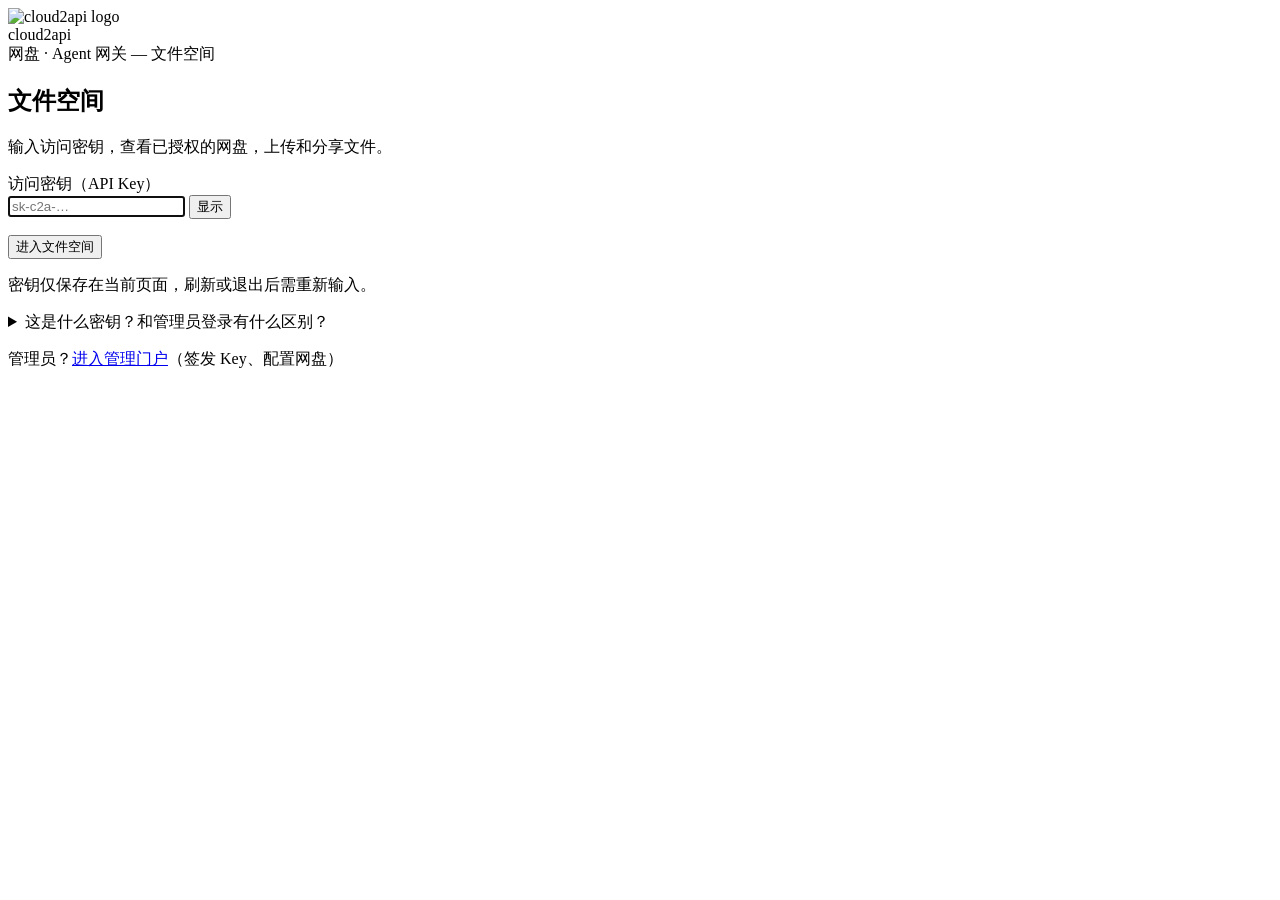
==== internal/admin/web/files.html @ e566ea10 "Initial public development preview" ====
<!doctype html>
<html lang="zh-CN">
<head>
<meta charset="utf-8">
<meta name="viewport" content="width=device-width, initial-scale=1">
<meta name="referrer" content="no-referrer">
<meta name="robots" content="noindex">
<title>cloud2api 文件空间</title>
<link rel="icon" type="image/png" href="/files/assets/logo.png">
<link rel="stylesheet" href="/files/assets/app.css">
<link rel="stylesheet" href="/files/assets/files.css">
<script src="/files/assets/files.js" defer></script>
</head>
<body>

<!-- MOCK/演示模式 banner：?mock=1 时由 files.js 显示；本模式下零真实网络请求 -->
<div id="mock-banner" class="fx-mock" hidden>
  <strong>MOCK 演示模式</strong>
  <span class="fx-mock-txt">本页不会发出任何真实网络请求，全部数据是内存中的虚拟数据，刷新即重置。<b>登录时输入任意非空字符串即可（例如 demo），不要输入真实密钥。</b>演示网盘：baidu-demo（读/写/删/链）、readonly-archive（只读）、aliyun-broken（需重新授权，列表会报错）。</span>
</div>

<!-- ======== 门：粘贴 API Key（仅内存） ======== -->
<section id="gate" class="fx-gate">
  <div class="fx-brand">
    <div class="fx-mark"><img src="/files/assets/logo.png" alt="cloud2api logo" width="84" height="84" decoding="async"></div>
    <div>
      <div class="fx-brand-name">cloud2api</div>
      <div class="fx-brand-sub">网盘 · Agent 网关 — 文件空间</div>
    </div>
  </div>
  <div class="card fx-gate-card">
    <h1>文件空间</h1>
    <p class="fx-hint">输入访问密钥，查看已授权的网盘，上传和分享文件。</p>
    <form id="login-form" novalidate>
      <label for="key">访问密钥（API Key）</label>
      <div class="fx-keyrow">
        <input type="password" id="key" class="input" placeholder="sk-c2a-…" autocomplete="off" spellcheck="false" autofocus>
        <button type="button" id="key-toggle" class="btn btn-secondary">显示</button>
      </div>
      <p id="gate-err" class="field-error" role="alert"></p>
      <button type="submit" id="gate-go" class="btn btn-primary btn-block">进入文件空间</button>
    </form>
    <p class="fx-privacy-sm">密钥仅保存在当前页面，刷新或退出后需重新输入。</p>
    <details class="fx-more">
      <summary>这是什么密钥？和管理员登录有什么区别？</summary>
      <div class="fx-more-body">
        <p>这里使用的是本实例签发的 <b>API Key</b>（sk-c2a-…，智能体接口密钥），不是管理员密码，也不是网盘（OpenList）的登录凭据。</p>
        <p>能看到的网盘、可做的操作（浏览、上传、下载、删除、分享）完全由该 Key 的授权决定；没有授权的网盘不会出现，没有权限的操作不可用。需要签发或配置 Key、接入网盘，请前往<a href="/admin/">管理门户</a>。</p>
      </div>
    </details>
  </div>
  <p class="fx-foot">管理员？<a href="/admin/">进入管理门户</a>（签发 Key、配置网盘）</p>
</section>

<!-- ======== 工作区 ======== -->
<div id="workspace" hidden>
  <header class="fx-top">
    <div class="fx-brand-sm">
      <div class="fx-mark fx-mark-sm"><img src="/files/assets/logo.png" alt="" width="34" height="34" decoding="async"></div>
      <div>
        <div class="fx-brand-name fx-brand-name-sm">文件空间</div>
        <div class="fx-keyline">Key <span id="me-prefix" class="chip">—</span></div>
      </div>
    </div>
    <div class="fx-top-right">
      <button type="button" id="theme-toggle" class="icon-btn" title="切换浅色/深色主题" aria-label="切换浅色/深色主题">
        <svg class="ico-sun" width="17" height="17" viewBox="0 0 24 24" fill="none" stroke="currentColor" stroke-width="2" stroke-linecap="round" stroke-linejoin="round" aria-hidden="true"><circle cx="12" cy="12" r="4"/><path d="M12 2v2M12 20v2M4.93 4.93l1.41 1.41M17.66 17.66l1.41 1.41M2 12h2M20 12h2M4.93 19.07l1.41-1.41M17.66 6.34l1.41-1.41"/></svg>
        <svg class="ico-moon" width="17" height="17" viewBox="0 0 24 24" fill="none" stroke="currentColor" stroke-width="2" stroke-linecap="round" stroke-linejoin="round" aria-hidden="true"><path d="M21 12.79A9 9 0 1 1 11.21 3 7 7 0 0 0 21 12.79z"/></svg>
      </button>
      <button type="button" id="logout" class="btn btn-ghost btn-sm">退出登录</button>
    </div>
  </header>

  <p id="notice" class="fx-notice" role="status" hidden></p>

  <main class="fx-shell">

    <!-- 着陆：我的网盘卡片 -->
    <section id="drives-home">
      <div class="fx-pagehead">
        <div>
          <h2>我的网盘</h2>
          <p id="drives-sub" class="fx-sub">正在读取此 Key 的授权（GET /v1/me）…</p>
        </div>
      </div>
      <div id="drive-grid" class="drive-grid"></div>
    </section>

    <!-- 网盘目录浏览 -->
    <section id="browser-view" hidden>
      <div class="fx-pagehead fx-upload-head">
        <div>
          <h2>上传与分享</h2>
        </div>
        <div class="fx-upload-nav">
          <button type="button" id="back-drives" class="btn btn-ghost btn-sm">← 我的网盘</button>
          <button type="button" id="manager-toggle" class="btn btn-secondary btn-sm" aria-controls="file-manager" aria-expanded="true">收起文件管理</button>
        </div>
      </div>
      <div class="fx-destination">
        <span>上传位置</span>
        <nav id="breadcrumb" class="fx-crumbs" aria-label="所在路径"></nav>
      </div>

      <!-- 拖放 / 点击 / 粘贴 上传 -->
      <div id="dropzone" class="fx-dropzone" role="group" aria-label="上传文件：点击选择或拖放到此处">
        <div class="fx-upload-icon" aria-hidden="true">
          <svg width="36" height="36" viewBox="0 0 24 24" fill="none" stroke="currentColor" stroke-width="1.5" stroke-linecap="round" stroke-linejoin="round"><path d="M12 16V4m-4 4 4-4 4 4M4 15v4a1 1 0 0 0 1 1h14a1 1 0 0 0 1-1v-4"/></svg>
        </div>
        <h3 id="dz-title" class="fx-dz-title">把文件拖到这里</h3>
        <div id="dz-text" class="fx-dz-main">选择文件或直接粘贴，支持一次上传多个文件。</div>
        <div class="fx-dz-opts">
          <button type="button" id="choose-files" class="btn btn-primary fx-choose-files">选择文件</button>
          <label class="fx-inline">同名冲突时
            <select id="conflict-mode" class="select">
              <option value="fail" selected>跳过（报错，不覆盖）</option>
              <option value="rename">自动重命名（name (1).ext）</option>
              <option value="overwrite">覆盖</option>
            </select>
          </label>
          <label id="overwrite-row" class="check fx-overwrite-confirm" hidden>
            <input type="checkbox" id="overwrite-ok"> 我确认要覆盖云端同名文件（替换内容，谨慎选择）
          </label>
        </div>
        <p id="upload-hint" class="fx-upload-hint" hidden></p>
      </div>
      <input type="file" id="file-input" multiple class="visually-hidden" tabindex="-1" aria-hidden="true">

      <!-- 上传队列：放在文件表上方，上传时进度始终可见 -->
      <div class="card fx-uploadpanel" id="upload-panel" hidden>
        <div class="fx-uphead">
          <h3>上传记录与链接</h3>
          <span id="upload-status" class="fx-sub">暂无任务</span>
        </div>
        <div id="upload-queue" class="fx-queue"></div>
      </div>

      <section id="file-manager" class="fx-file-manager" aria-label="文件管理">
        <div class="fx-manager-head">
          <h3>文件管理</h3>
        </div>
        <div class="fx-toolbar">
          <label class="fx-search">当前页搜索
            <input type="search" id="page-search" class="input" placeholder="过滤当前页（非全局搜索）" autocomplete="off">
          </label>
          <span class="fx-grow"></span>
          <button type="button" id="refresh-btn" class="icon-btn" title="刷新当前目录" aria-label="刷新当前目录">
            <svg width="16" height="16" viewBox="0 0 24 24" fill="none" stroke="currentColor" stroke-width="2" stroke-linecap="round" stroke-linejoin="round" aria-hidden="true"><path d="M21 12a9 9 0 1 1-2.64-6.36"/><path d="M21 3v6h-6"/></svg>
          </button>
          <button type="button" id="mkdir-btn" class="btn btn-secondary btn-sm">新建文件夹</button>
        </div>
      <div class="card">
        <div class="table-wrap">
          <table id="file-list" class="tbl">
            <thead>
              <tr><th scope="col">名称</th><th scope="col">大小</th><th scope="col">修改时间</th><th scope="col" class="fx-th-actions">操作</th></tr>
            </thead>
            <tbody id="file-tbody"></tbody>
          </table>
        </div>
      </div>

      <div class="fx-pager">
        <button type="button" id="page-prev" class="btn btn-secondary btn-sm">上一页</button>
        <span id="page-info" class="fx-pageinfo"></span>
        <button type="button" id="page-next" class="btn btn-secondary btn-sm">下一页</button>
      </div>
      </section>
    </section>

  </main>
</div>

<!-- ======== 对话框（原生 dialog：Esc 关闭、焦点圈定） ======== -->

<dialog id="dlg-mkdir" class="fx-dlg" aria-labelledby="dlg-mkdir-title">
  <form id="mkdir-form" novalidate>
    <div class="fx-dlg-inner">
      <h3 id="dlg-mkdir-title">新建文件夹</h3>
      <p id="mkdir-where" class="fx-dlg-sub mono"></p>
      <div class="field">
        <label for="mkdir-name">文件夹名称</label>
        <input type="text" id="mkdir-name" class="input" autocomplete="off" spellcheck="false" autofocus>
        <p class="field-help">名称不能包含 <code>/</code>；需要 write 权限。</p>
      </div>
      <p id="mkdir-err" class="field-error" role="alert"></p>
      <div class="fx-dlg-foot">
        <button type="button" class="btn btn-secondary" data-close>取消</button>
        <button type="submit" id="mkdir-ok" class="btn btn-primary">创建</button>
      </div>
    </div>
  </form>
</dialog>

<dialog id="dlg-rename" class="fx-dlg" aria-labelledby="dlg-rename-title">
  <form id="rename-form" novalidate>
    <div class="fx-dlg-inner">
      <h3 id="dlg-rename-title">重命名</h3>
      <p id="rename-old" class="fx-dlg-sub mono"></p>
      <div class="field">
        <label for="rename-name">新名称</label>
        <input type="text" id="rename-name" class="input" autocomplete="off" spellcheck="false" autofocus>
        <p class="field-help">仅修改名称，不移动位置；目标同名时报错（on_conflict=fail）。需要 write 权限。</p>
      </div>
      <p id="rename-err" class="field-error" role="alert"></p>
      <div class="fx-dlg-foot">
        <button type="button" class="btn btn-secondary" data-close>取消</button>
        <button type="submit" id="rename-ok" class="btn btn-primary">重命名</button>
      </div>
    </div>
  </form>
</dialog>

<dialog id="dlg-delete" class="fx-dlg" aria-labelledby="dlg-delete-title">
  <form id="delete-form" novalidate>
    <div class="fx-dlg-inner">
      <h3 id="dlg-delete-title">确认删除</h3>
      <p class="fx-dlg-sub">将删除以下路径：</p>
      <p id="delete-path" class="fx-delete-path mono"></p>
      <p id="delete-note" class="fx-dlg-sub">若该 Key 开启了回收站，内容会先移入 /.c2a-trash 并在保留期后自动清除；否则为直接删除。需要 delete 权限。</p>
      <p id="delete-err" class="field-error" role="alert"></p>
      <div class="fx-dlg-foot">
        <button type="button" class="btn btn-secondary" data-close>取消</button>
        <button type="submit" id="delete-ok" class="btn btn-danger">确认删除</button>
      </div>
    </div>
  </form>
</dialog>

<dialog id="dlg-share" class="fx-dlg" aria-labelledby="dlg-share-title">
  <form id="share-form" novalidate>
    <div class="fx-dlg-inner">
      <h3 id="dlg-share-title">分享链接</h3>
      <p id="share-what" class="fx-dlg-sub mono"></p>
      <p class="fx-dlg-sub">持有链接的人可下载，有效期内无需登录。</p>
      <div class="field" id="share-ttl-field">
        <label for="share-ttl">有效期</label>
        <select id="share-ttl" class="select">
          <option value="3600">1 小时</option>
          <option value="86400">1 天</option>
          <option value="259200">3 天</option>
          <option value="604800">7 天（上限）</option>
        </select>
      </div>
      <p id="share-err" class="field-error" role="alert"></p>
      <div id="share-result" hidden>
        <div class="field">
          <label for="share-url">链接</label>
          <div class="fx-share-row">
            <input type="text" id="share-url" class="input mono" readonly>
            <button type="button" id="share-copy" class="btn btn-secondary">复制</button>
          </div>
        </div>
        <p id="share-exp" class="fx-sub"></p>
      </div>
      <div class="fx-dlg-foot">
        <button type="button" class="btn btn-secondary" data-close>关闭</button>
        <button type="submit" id="share-ok" class="btn btn-primary">生成链接</button>
      </div>
    </div>
  </form>
</dialog>

</body>
</html>
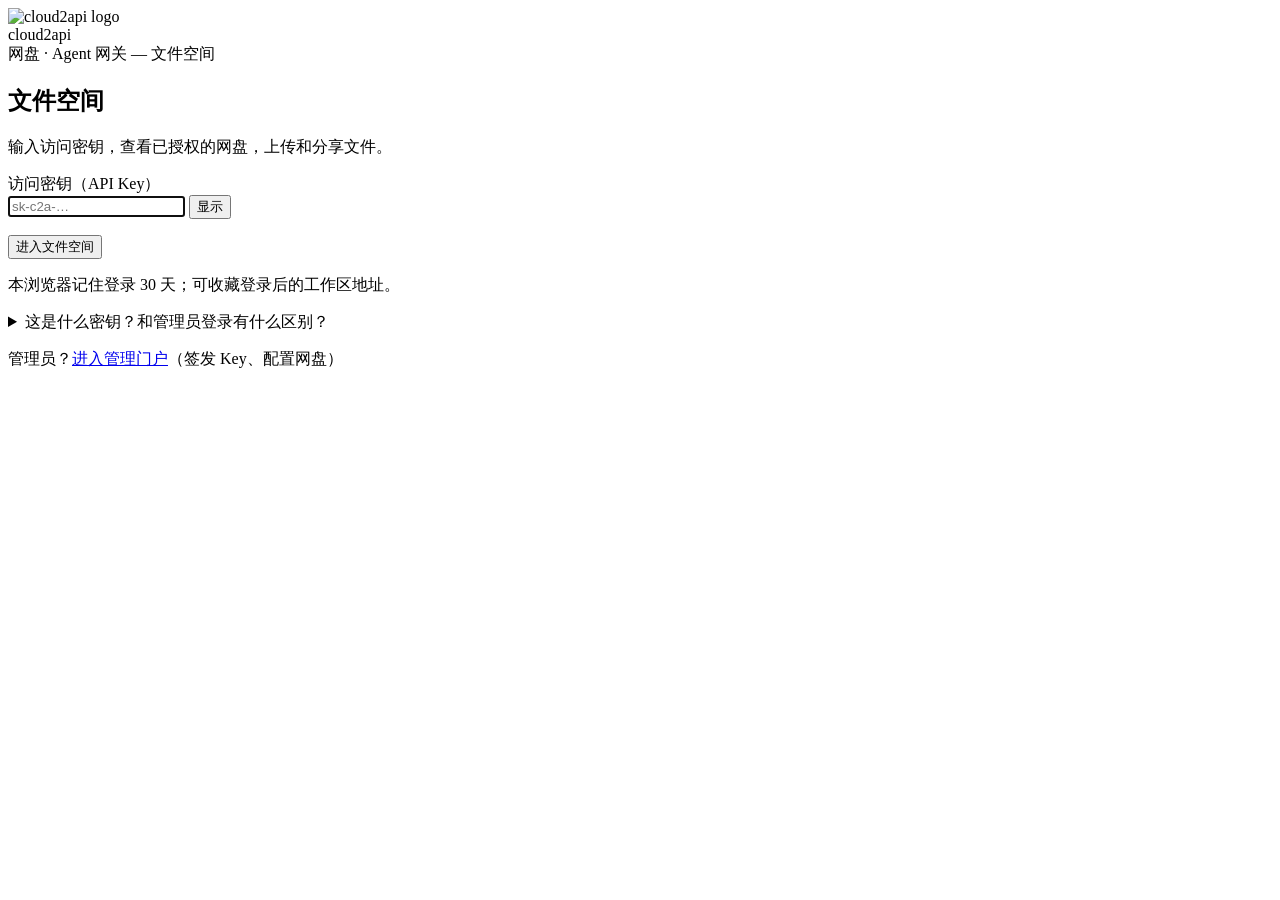
==== commit d6761475: "Update workspaces, downloads and bilingual documentation Add persistent file and administrator sessi" ====
--- a/internal/admin/web/files.html
+++ b/internal/admin/web/files.html
@@ -19,7 +19,24 @@
   <span class="fx-mock-txt">本页不会发出任何真实网络请求，全部数据是内存中的虚拟数据，刷新即重置。<b>登录时输入任意非空字符串即可（例如 demo），不要输入真实密钥。</b>演示网盘：baidu-demo（读/写/删/链）、readonly-archive（只读）、aliyun-broken（需重新授权，列表会报错）。</span>
 </div>
 
-<!-- ======== 门：粘贴 API Key（仅内存） ======== -->
+<!-- ======== 已保存的工作区（正式模式；?mock=1 时由 files.js 跳过） ======== -->
+<section id="ws-list" class="fx-wslist" hidden>
+  <div class="fx-brand">
+    <div class="fx-mark"><img src="/files/assets/logo.png" alt="cloud2api logo" width="84" height="84" decoding="async"></div>
+    <div>
+      <div class="fx-brand-name">cloud2api</div>
+      <div class="fx-brand-sub">网盘 · Agent 网关 — 文件空间</div>
+    </div>
+  </div>
+  <div class="fx-ws-wrap">
+    <h1>你的文件工作区</h1>
+    <p id="ws-sub" class="fx-sub">正在恢复已保存的工作区…</p>
+    <div id="ws-grid" class="fx-ws-grid"></div>
+    <p class="fx-foot">这是另一个 API Key？<button type="button" id="ws-add-key" class="btn btn-secondary btn-sm">添加 API Key</button></p>
+  </div>
+</section>
+
+<!-- ======== 门：粘贴 API Key（仅登录瞬间使用，页面不保留） ======== -->
 <section id="gate" class="fx-gate">
   <div class="fx-brand">
     <div class="fx-mark"><img src="/files/assets/logo.png" alt="cloud2api logo" width="84" height="84" decoding="async"></div>
@@ -30,7 +47,7 @@
   </div>
   <div class="card fx-gate-card">
     <h1>文件空间</h1>
-    <p class="fx-hint">输入访问密钥，查看已授权的网盘，上传和分享文件。</p>
+    <p id="gate-hint" class="fx-hint">输入访问密钥，查看已授权的网盘，上传和分享文件。</p>
     <form id="login-form" novalidate>
       <label for="key">访问密钥（API Key）</label>
       <div class="fx-keyrow">
@@ -40,11 +57,11 @@
       <p id="gate-err" class="field-error" role="alert"></p>
       <button type="submit" id="gate-go" class="btn btn-primary btn-block">进入文件空间</button>
     </form>
-    <p class="fx-privacy-sm">密钥仅保存在当前页面，刷新或退出后需重新输入。</p>
+    <p class="fx-privacy-sm">本浏览器记住登录 30 天；可收藏登录后的工作区地址。</p>
     <details class="fx-more">
       <summary>这是什么密钥？和管理员登录有什么区别？</summary>
       <div class="fx-more-body">
-        <p>这里使用的是本实例签发的 <b>API Key</b>（sk-c2a-…，智能体接口密钥），不是管理员密码，也不是网盘（OpenList）的登录凭据。</p>
+        <p>这里使用的是本实例签发的 <b>API Key</b>（sk-c2a-…，智能体接口密钥），不是管理员密码，也不是网盘（OpenList）的登录凭据。Key 只用于这一次登录：页面不保存它，登录后仅在本浏览器保存一个不透明会话 Cookie（HttpOnly，Path=/files，30 天），退出登录即清除，且只对该工作区生效。</p>
         <p>能看到的网盘、可做的操作（浏览、上传、下载、删除、分享）完全由该 Key 的授权决定；没有授权的网盘不会出现，没有权限的操作不可用。需要签发或配置 Key、接入网盘，请前往<a href="/admin/">管理门户</a>。</p>
       </div>
     </details>
@@ -67,6 +84,7 @@
         <svg class="ico-sun" width="17" height="17" viewBox="0 0 24 24" fill="none" stroke="currentColor" stroke-width="2" stroke-linecap="round" stroke-linejoin="round" aria-hidden="true"><circle cx="12" cy="12" r="4"/><path d="M12 2v2M12 20v2M4.93 4.93l1.41 1.41M17.66 17.66l1.41 1.41M2 12h2M20 12h2M4.93 19.07l1.41-1.41M17.66 6.34l1.41-1.41"/></svg>
         <svg class="ico-moon" width="17" height="17" viewBox="0 0 24 24" fill="none" stroke="currentColor" stroke-width="2" stroke-linecap="round" stroke-linejoin="round" aria-hidden="true"><path d="M21 12.79A9 9 0 1 1 11.21 3 7 7 0 0 0 21 12.79z"/></svg>
       </button>
+      <button type="button" id="switch-ws" class="btn btn-ghost btn-sm">切换工作区</button>
       <button type="button" id="logout" class="btn btn-ghost btn-sm">退出登录</button>
     </div>
   </header>
